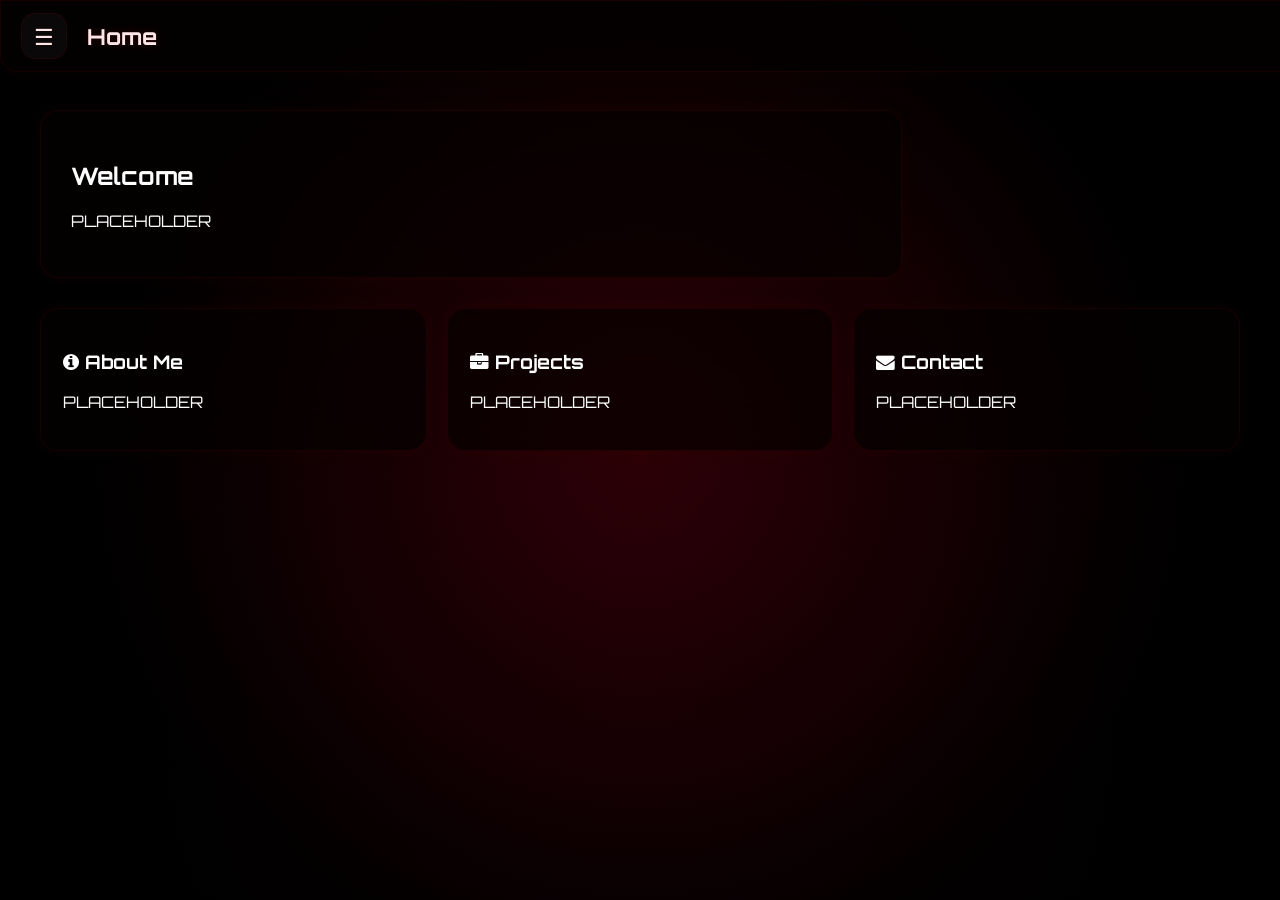
==== Website/index.html @ 1dc3c1d7 "Fix overflow coloring issue and add meta tags for better mobile experience" ====
<!DOCTYPE html>
<html lang="en">
<head>

    <!-- =========================
         META CONFIGURATION
    ========================== -->

    <meta charset="UTF-8">
    <meta name="viewport" content="width=device-width, initial-scale=1.0">
    <meta name="description" content="Portfolio and development hub for Xander Bumgardner.">
    <meta name="theme-color" content="#050000">
    <meta name="apple-mobile-web-app-capable" content="yes">
    <meta name="apple-mobile-web-app-status-bar-style" content="black-translucent">

    <title>Home - Xander Bumgardner</title>

    <!-- =========================
         FAVICON + APP ICONS
    ========================== -->

    <link rel="icon" type="image/png" sizes="96x96" href="./Images/favicon-96x96.png">
    <link rel="icon" type="image/svg+xml" href="./Images/favicon.svg">
    <link rel="shortcut icon" href="./Images/favicon.ico">
    <link rel="apple-touch-icon" sizes="180x180" href="./Images/apple-touch-icon.png">
    <link rel="manifest" href="./site.webmanifest">
    <meta name="apple-mobile-web-app-title" content="XB">

    <!-- =========================
         STYLES + SCRIPTS
    ========================== -->

    <link rel="stylesheet" href="style.css">
    <link rel="stylesheet" href="https://cdnjs.cloudflare.com/ajax/libs/font-awesome/4.7.0/css/font-awesome.min.css">
    <script src="script.js" defer></script>

</head>

<body>

    <!-- =========================
         TOP NAVIGATION
    ========================== -->

    <header class="topnav">

        <button
            class="menu-btn"
            id="menuBtn"
            aria-label="Toggle sidebar">
            ☰
        </button>
        <h1 class="logo">Home</h1>

    </header>

    <!-- =========================
         SIDE NAVIGATION
    ========================== -->

    <aside class="sidenav" id="sidenav"></aside>

    <!-- =========================
         MAIN CONTENT
    ========================== -->

    <main class="content">

        <section class="main-card">

            <h2>Welcome</h2>
            <p>
                PLACEHOLDER
            </p>

        </section>

        <section class="card-grid">

            <div class="card" onclick="window.location.href='./aboutme.html'">
                <h3><i class="fa fa-info-circle"></i> About Me</h3>
                <p>
                    PLACEHOLDER
                </p>
            </div>

            <div class="card" onclick="window.location.href='./projects.html'">
                <h3><i class="fa fa-briefcase"></i> Projects</h3>
                <p>
                    PLACEHOLDER
                </p>
            </div>

            <div class="card" onclick="window.location.href='./contact.html'">
                <h3><i class="fa fa-envelope"></i> Contact</h3>
                <p>
                    PLACEHOLDER
                </p>
            </div>

        </section>

    </main>

</body>
</html>
---- Website/style.css ----
@import url('https://fonts.googleapis.com/css2?family=Orbitron:wght@400;500;600;700&display=swap');

/* =========================
   GLOBAL SETTINGS
========================= */

* {
    font-family: 'Orbitron', sans-serif;
}

html {
    scroll-behavior: smooth;
}

html,
body {
    margin: 0;
    padding: 0;

    min-height: 100dvh;
}

/* =========================
   DESIGN SYSTEM TOKENS
========================= */

:root {

    /* =========================
       FIELD COLOR SYSTEM
    ========================== */

    --field-core: rgba(140, 0, 18, 0.18);
    --field-mid: rgba(80, 0, 8, 0.25);
    --field-soft: rgba(200, 0, 25, 0.05);

    --field-border: rgba(120, 0, 10, 0.18);
    --field-border-soft: rgba(120, 0, 10, 0.08);
    --field-glow: rgba(180, 0, 20, 0.25);

    /* =========================
       SURFACE SYSTEM (OLED GLASS)
    ========================== */

    --surface: rgba(5, 0, 0, 0.65);
    --surface-strong: rgba(5, 0, 0, 0.75);

    --oled-shadow: rgba(0, 0, 0, 0.95);

    /* =========================
       GEOMETRY SYSTEM
    ========================== */

    --radius-sm: 14px;
    --radius-md: 18px;
    --radius-lg: 22px;
}

/* =========================
   BASE BACKGROUND (OLED CORE)
========================= */

body {
    margin: 0;
    color: #fff;
    overflow-x: hidden;
    
    background-attachment: fixed;
    background: radial-gradient(circle at 50% 50%,
        #020000 0%,
        #000000 60%,
        #000000 100%);
}

/* =========================
   FIELD RENDER LAYERS
========================= */

body::before,
body::after {
    content: "";
    position: fixed;
    inset: 0;
    pointer-events: none;
}

body::before {
    z-index: -3;

    background:
        radial-gradient(circle at var(--mx, 50%) var(--my, 50%),
            var(--field-mid),
            transparent 65%),
        radial-gradient(circle at 50% 80%,
            rgba(20, 0, 4, 0.20),
            transparent 70%);
}


body::after {
    z-index: -2;

    background:
        radial-gradient(circle at var(--x, 50%) var(--y, 50%),
            var(--field-core),
            transparent 70%),
        radial-gradient(circle at var(--fx, 50%) var(--fy, 50%),
            var(--field-soft),
            transparent 60%);

    mix-blend-mode: screen;
    opacity: 0.7;
}

/* =========================
   UNIVERSAL GLASS MATERIAL
========================= */

.topnav,
.sidenav,
.main-card,
.card {

    background: var(--surface);

    border: 1px solid var(--field-border);

    box-shadow:
        0 0 18px var(--field-border-soft),
        inset 0 0 10px rgba(120, 0, 10, 0.03);

    backdrop-filter: blur(28px);

    transition: transform 0.25s ease,
                border-color 0.25s ease,
                box-shadow 0.25s ease;
}

/* =========================
   FIELD REACTION STATE
========================= */

.topnav:hover,
.sidenav:hover,
.main-card:hover,
.card:hover {

    border-color: var(--field-glow);

    box-shadow:
        0 0 28px rgba(160, 0, 20, 0.25),
        inset 0 0 12px rgba(120, 0, 10, 0.05);
}

/* =========================
   TOP NAVIGATION
========================= */

.topnav {
    position: fixed;
    top: 0;
    left: 0;

    width: 100%;
    height: 70px;

    display: flex;
    align-items: center;

    padding: 0 20px;
    z-index: 1000;

    border-radius: 0 0 var(--radius-md) var(--radius-md);
    border-bottom: 1px solid var(--field-border);
}

/* =========================
   LOGO
========================= */

.logo {
    margin-left: 20px;
    font-size: 22px;
    color: #ffe6e6;

    text-shadow: 0 0 10px rgba(120, 0, 10, 0.4);
}

/* =========================
   MENU BUTTON
========================= */

.menu-btn {
    width: 46px;
    height: 46px;

    border-radius: var(--radius-sm);

    background: rgba(255, 255, 255, 0.03);

    color: #ffe6e6;
    font-size: 22px;

    cursor: pointer;

    border: 1px solid var(--field-border);

    backdrop-filter: blur(14px);
}

/* =========================
   SIDEBAR SYSTEM
========================= */

.sidenav {
    position: fixed;
    top: 70px;
    left: 0;

    width: 260px;
    height: calc(100dvh - 70px);

    padding-top: 20px;

    transform: translateX(-110%);
    transition: transform 0.35s ease;

    border-radius: 0 var(--radius-lg) var(--radius-lg) 0;

    z-index: 9999;
    isolation: isolate;
}

.sidenav.open {
    transform: translateX(0);
}

/* =========================
   NAV ITEMS
========================= */

.sidenav a {
    display: block;

    margin: 10px 15px;
    padding: 16px 20px;

    border-radius: var(--radius-sm);

    text-decoration: none;
    color: #ffe6e6;

    border: 1px solid transparent;

    transition: transform 0.25s ease,
                border-color 0.25s ease,
                background 0.25s ease;
}

.sidenav a:hover {
    background: rgba(120, 0, 10, 0.18);
    transform: translateX(6px);

    border-color: var(--field-glow);
}

.sidenav a.active {
    background: rgba(140, 0, 15, 0.22);

    border-color: rgba(200, 0, 25, 0.35);

    box-shadow:
        0 0 18px rgba(160, 0, 20, 0.25),
        inset 0 0 10px rgba(120, 0, 10, 0.05);

    transform: translateX(8px);

    color: #ffffff;
}

/* =========================
   CONTENT LAYER
========================= */

.content {
    padding: 110px 40px;
}

/* =========================
   MAIN CARD SECTION
========================= */

.main-card {
    max-width: 800px;
    padding: 30px;

    border-radius: var(--radius-md);
}

/* =========================
   CARD GRID
========================= */

.card-grid {
    display: grid;
    grid-template-columns: repeat(auto-fit, minmax(220px, 1fr));

    gap: 20px;
    margin-top: 30px;
}

/* =========================
   CARDS
========================= */

.card {
    padding: 22px;
    border-radius: var(--radius-md);
}
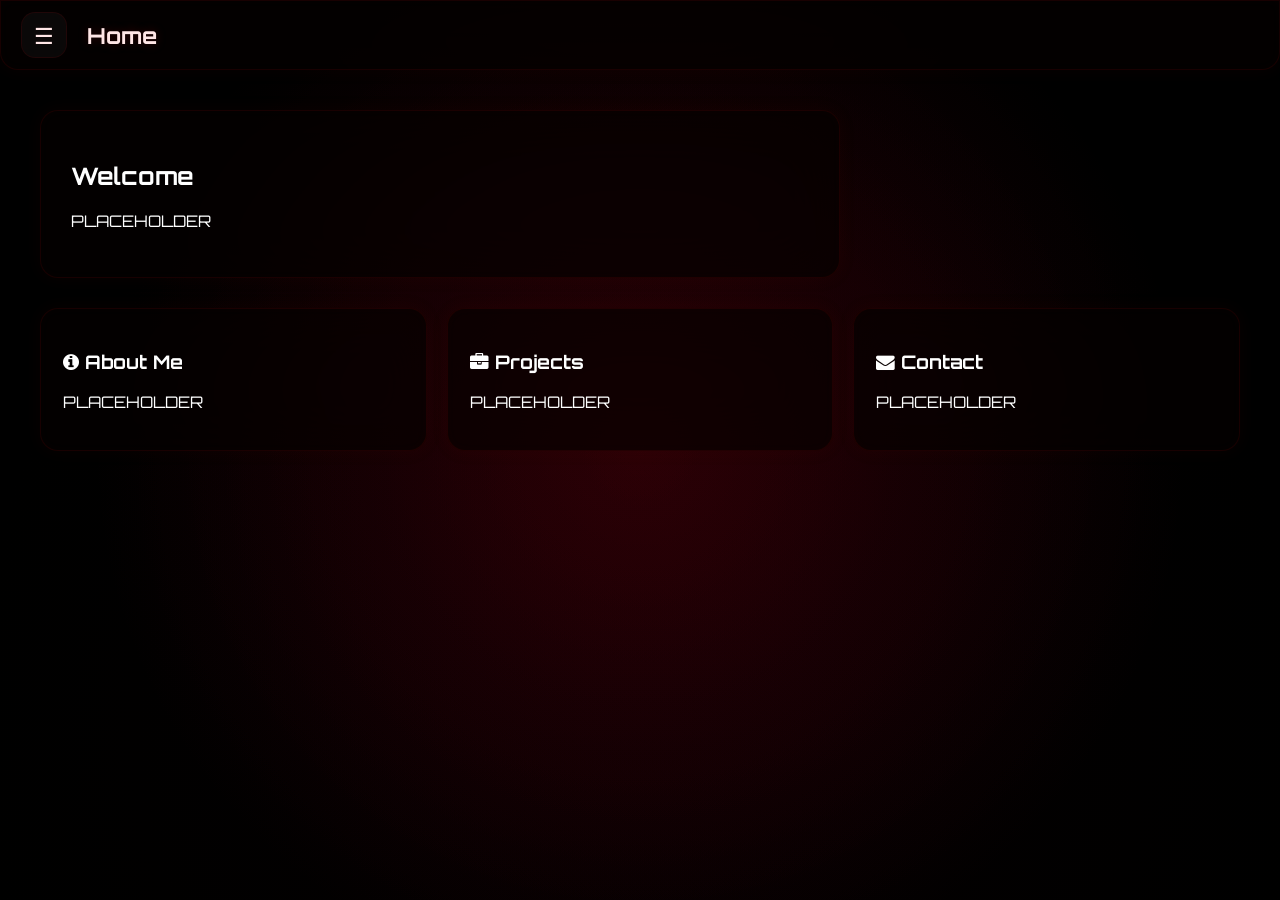
==== commit 9b9cde52: "More bg fixes" ====
--- a/Website/index.html
+++ b/Website/index.html
@@ -12,6 +12,7 @@
     <meta name="theme-color" content="#050000">
     <meta name="apple-mobile-web-app-capable" content="yes">
     <meta name="apple-mobile-web-app-status-bar-style" content="black-translucent">
+    <meta name="color-scheme" content="dark">
 
     <title>Home - Xander Bumgardner</title>
 
--- a/Website/style.css
+++ b/Website/style.css
@@ -6,6 +6,12 @@
 
 * {
     font-family: 'Orbitron', sans-serif;
+}
+
+*,
+*::before,
+*::after {
+    box-sizing: border-box;
 }
 
 html {
@@ -20,12 +26,23 @@
     min-height: 100dvh;
 }
 
+@media (prefers-reduced-motion: reduce) {
+
+    * {
+        animation: none !important;
+        transition: none !important;
+        scroll-behavior: auto !important;
+    }
+}
+
 /* =========================
    DESIGN SYSTEM TOKENS
 ========================= */
 
 :root {
 
+    color-scheme: dark;
+    
     /* =========================
        FIELD COLOR SYSTEM
     ========================== */
@@ -64,7 +81,7 @@
     margin: 0;
     color: #fff;
     overflow-x: hidden;
-    
+    background-color: #000000;
     background-attachment: fixed;
     background: radial-gradient(circle at 50% 50%,
         #020000 0%,
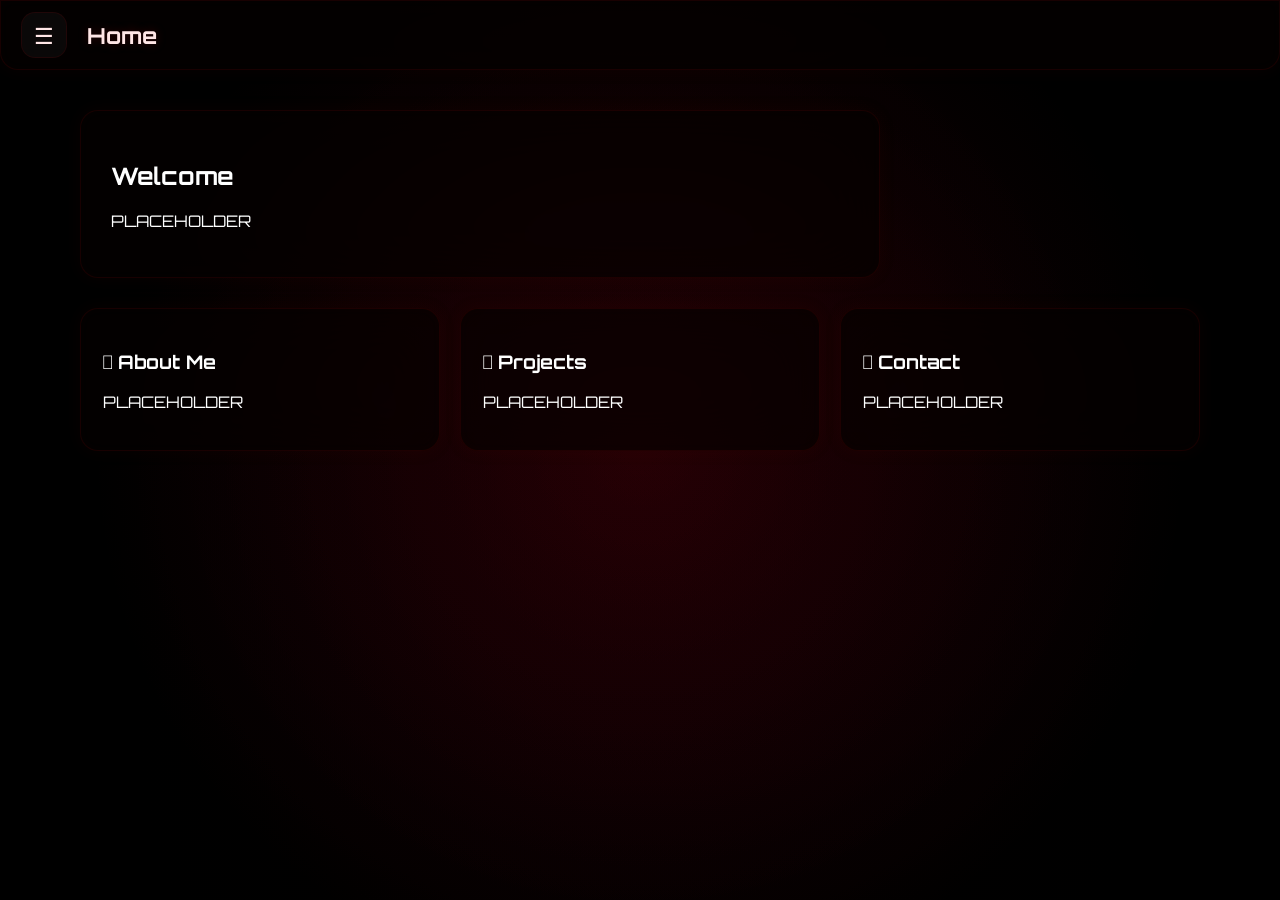
==== commit 33564953: "Remove Font Awesome v4.7.0 references from HTML files and update to v6.4.0 in CSS for consistency" ====
--- a/Website/index.html
+++ b/Website/index.html
@@ -7,11 +7,11 @@
     ========================== -->
 
     <meta charset="UTF-8">
-    <meta name="viewport" content="width=device-width, initial-scale=1.0">
-    <meta name="description" content="Portfolio and development hub for Xander Bumgardner.">
+    <meta name="viewport" content="width=device-width, initial-scale=1.0, viewport-fit=cover">
     <meta name="theme-color" content="#050000">
     <meta name="apple-mobile-web-app-capable" content="yes">
     <meta name="apple-mobile-web-app-status-bar-style" content="black-translucent">
+    <meta name="apple-mobile-web-app-title" content="XB">
     <meta name="color-scheme" content="dark">
 
     <title>Home - Xander Bumgardner</title>
@@ -25,14 +25,12 @@
     <link rel="shortcut icon" href="./Images/favicon.ico">
     <link rel="apple-touch-icon" sizes="180x180" href="./Images/apple-touch-icon.png">
     <link rel="manifest" href="./site.webmanifest">
-    <meta name="apple-mobile-web-app-title" content="XB">
 
     <!-- =========================
          STYLES + SCRIPTS
     ========================== -->
 
     <link rel="stylesheet" href="style.css">
-    <link rel="stylesheet" href="https://cdnjs.cloudflare.com/ajax/libs/font-awesome/4.7.0/css/font-awesome.min.css">
     <script src="script.js" defer></script>
 
 </head>
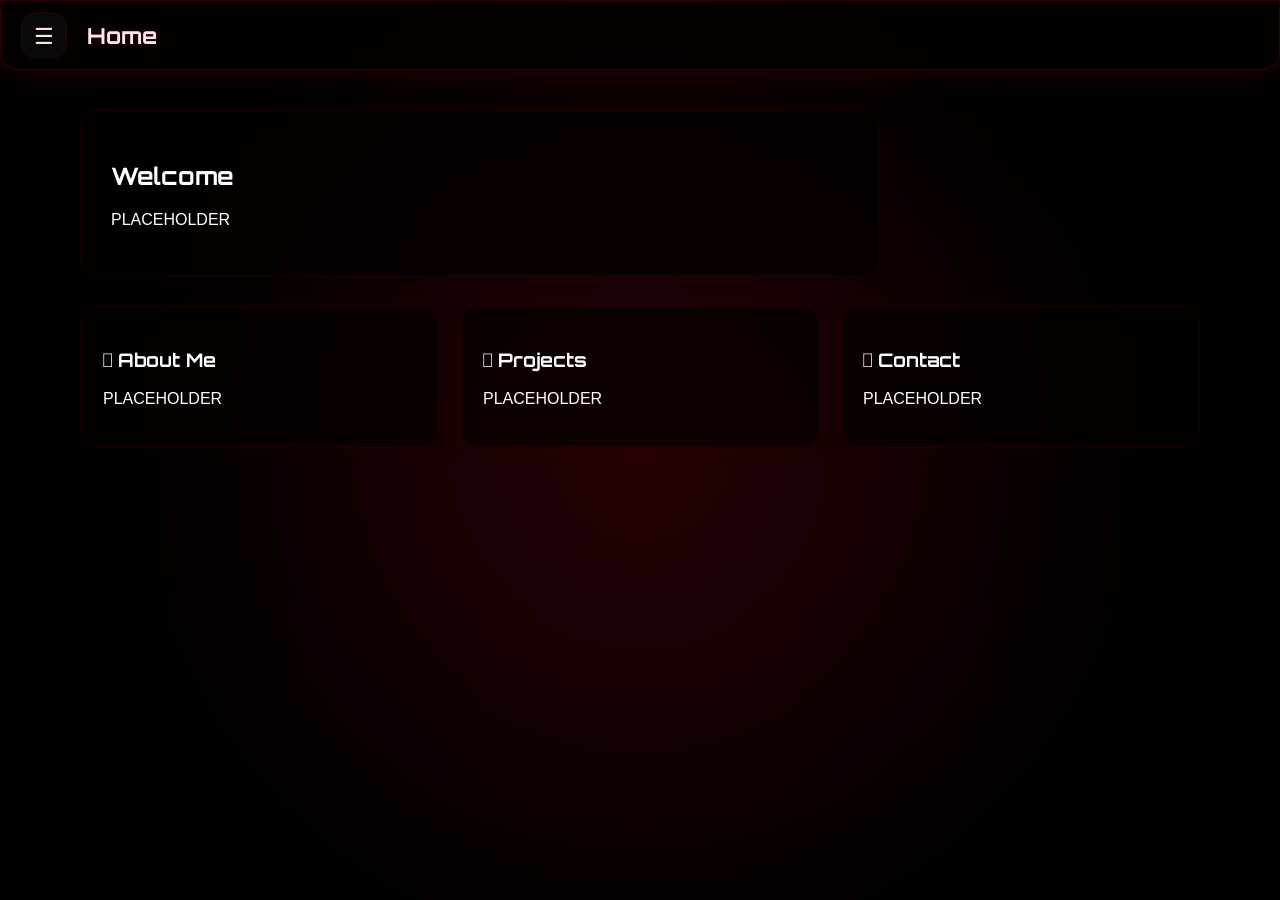
==== commit fccb40e9: "Rename "Images" folder to "Assets."" ====
--- a/Website/index.html
+++ b/Website/index.html
@@ -20,10 +20,10 @@
          FAVICON + APP ICONS
     ========================== -->
 
-    <link rel="icon" type="image/png" sizes="96x96" href="./Images/favicon-96x96.png">
-    <link rel="icon" type="image/svg+xml" href="./Images/favicon.svg">
-    <link rel="shortcut icon" href="./Images/favicon.ico">
-    <link rel="apple-touch-icon" sizes="180x180" href="./Images/apple-touch-icon.png">
+    <link rel="icon" type="image/png" sizes="96x96" href="./Assets/favicon-96x96.png">
+    <link rel="icon" type="image/svg+xml" href="./Assets/favicon.svg">
+    <link rel="shortcut icon" href="./Assets/favicon.ico">
+    <link rel="apple-touch-icon" sizes="180x180" href="./Assets/apple-touch-icon.png">
     <link rel="manifest" href="./site.webmanifest">
 
     <!-- =========================
@@ -77,7 +77,7 @@
         <section class="card-grid">
 
             <div class="card" onclick="window.location.href='./aboutme.html'">
-                <h3><i class="fa fa-info-circle"></i> About Me</h3>
+                <h3><i class="fa-solid fa-info-circle"></i> About Me</h3>
                 <p>
                     PLACEHOLDER
                 </p>
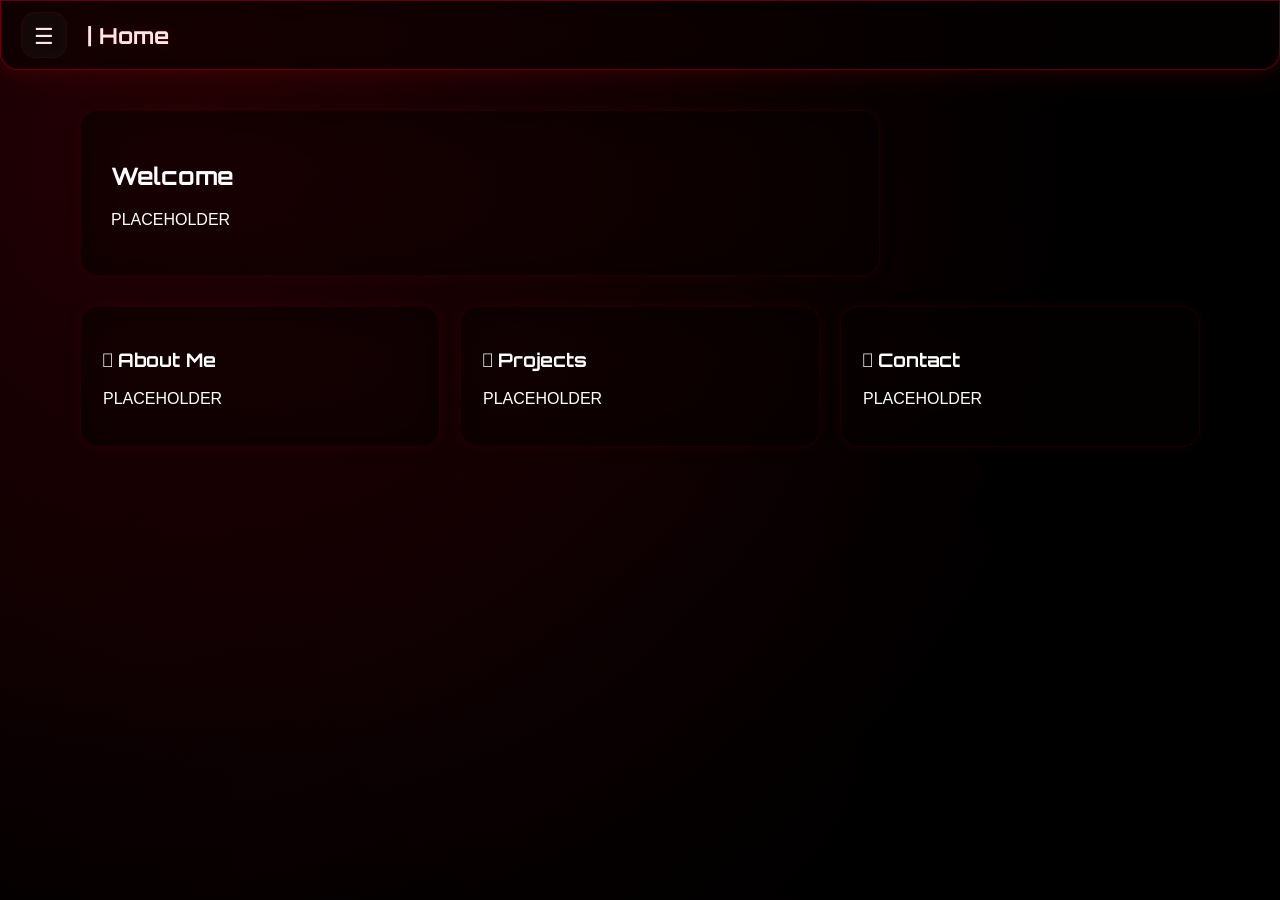
==== commit 21d5e236: "Add a lil symbol to the title of the website on the topnav" ====
--- a/Website/index.html
+++ b/Website/index.html
@@ -49,7 +49,7 @@
             aria-label="Toggle sidebar">
             ☰
         </button>
-        <h1 class="logo">Home</h1>
+        <h1 class="logo" onclick="window.location.href='./index.html'">| Home</h1>
 
     </header>
 
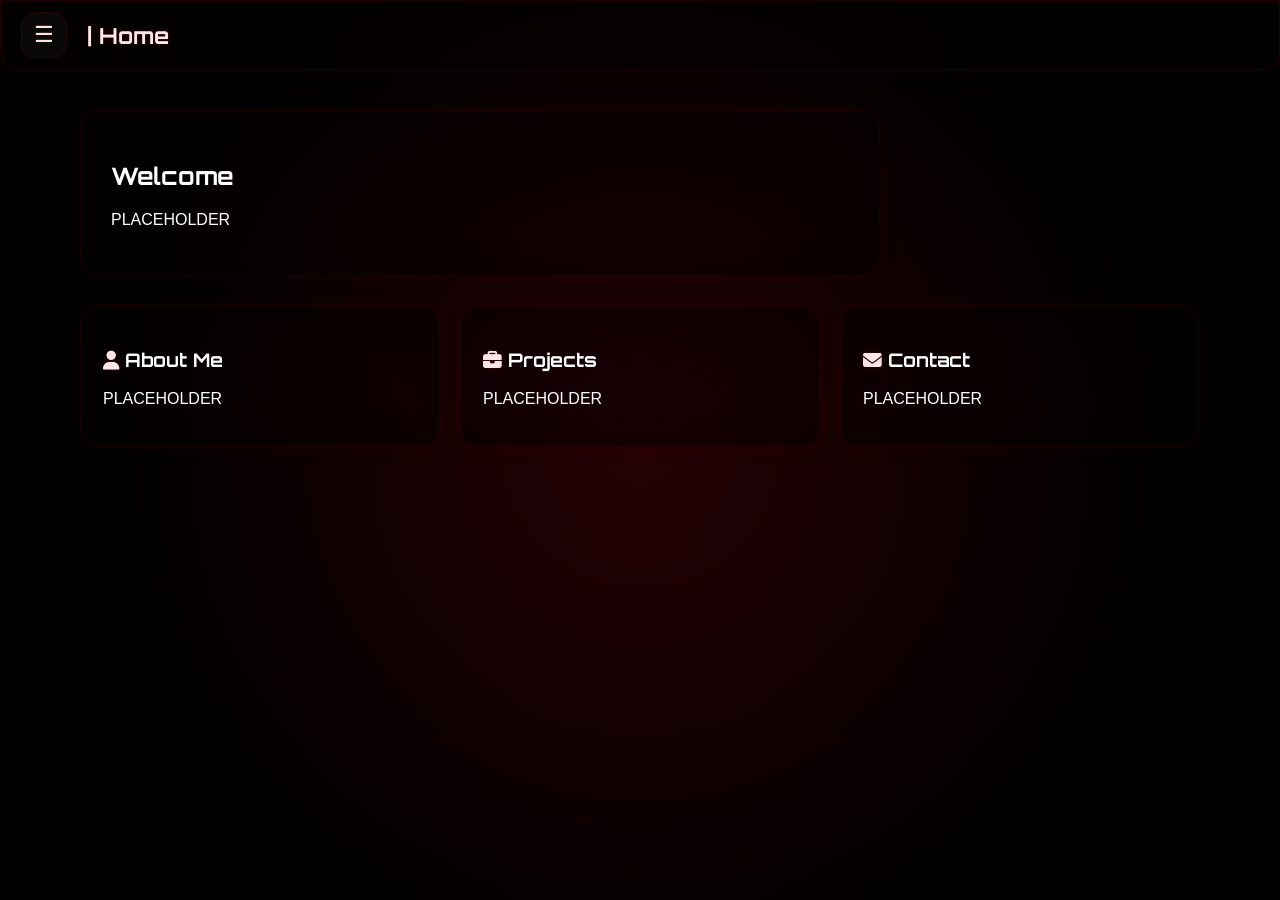
==== commit d475828a: "Update icons to Font Awesome 6 and enhance glow effects for better visibility" ====
--- a/Website/index.html
+++ b/Website/index.html
@@ -77,21 +77,21 @@
         <section class="card-grid">
 
             <div class="card" onclick="window.location.href='./aboutme.html'">
-                <h3><i class="fa-solid fa-info-circle"></i> About Me</h3>
+                <h3><i class="fa-solid fa-user"></i> About Me</h3>
                 <p>
                     PLACEHOLDER
                 </p>
             </div>
 
             <div class="card" onclick="window.location.href='./projects.html'">
-                <h3><i class="fa fa-briefcase"></i> Projects</h3>
+                <h3><i class="fa-solid fa-briefcase"></i> Projects</h3>
                 <p>
                     PLACEHOLDER
                 </p>
             </div>
 
             <div class="card" onclick="window.location.href='./contact.html'">
-                <h3><i class="fa fa-envelope"></i> Contact</h3>
+                <h3><i class="fa-solid fa-envelope"></i> Contact</h3>
                 <p>
                     PLACEHOLDER
                 </p>
